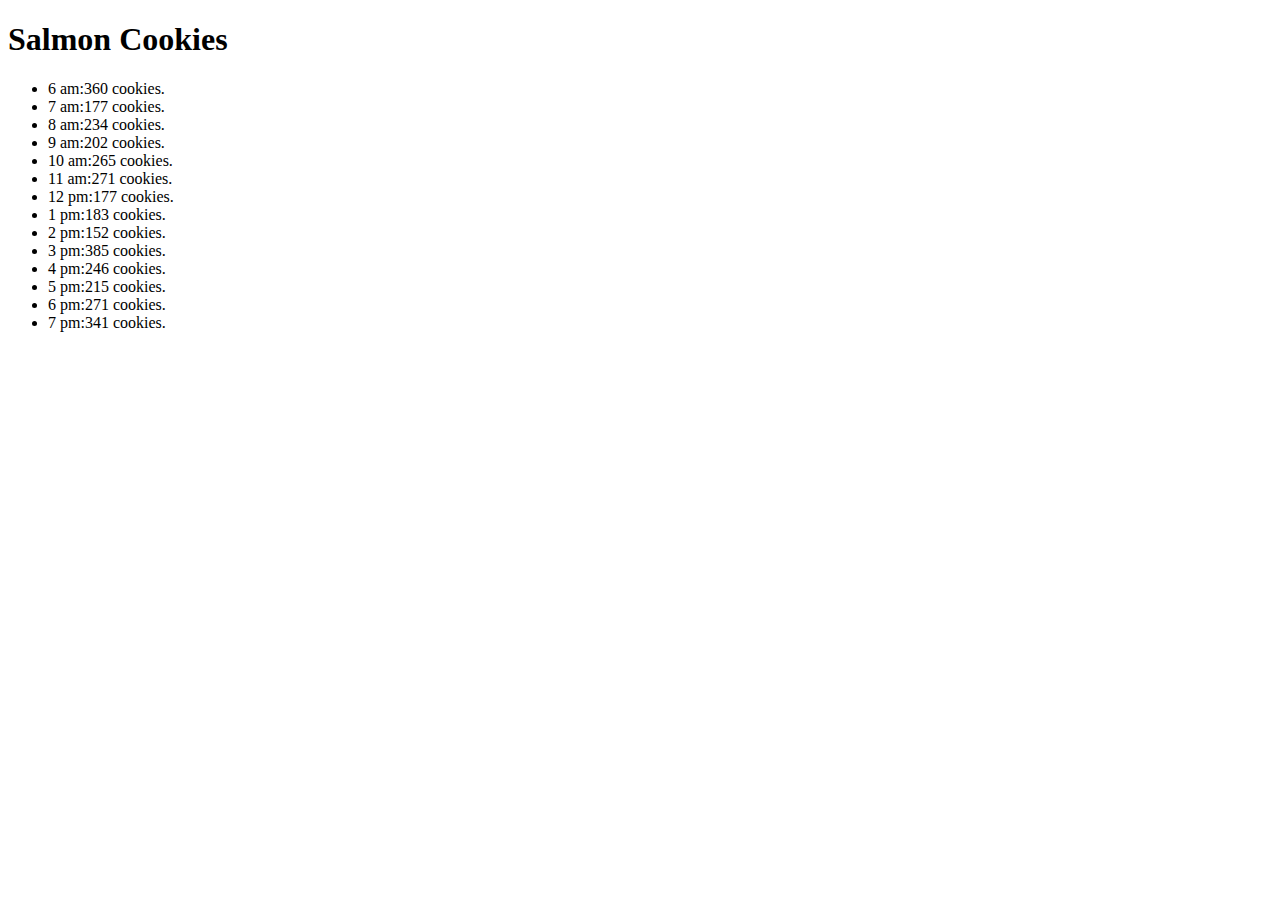
==== sales.html @ 9199814b "seattle code, started tokyo code" ====
<!DOCTYPE html>
<html lang="en">
<head>
    <meta charset="UTF-8">
    <meta name="viewport" content="width=device-width, initial-scale=1.0">
    <meta http-equiv="X-UA-Compatible" content="ie=edge">
    <title>Salmon Cookies project</title>
</head>
<body>
    <h1>Salmon Cookies</h1>
    <ul id="Seattle"></ul>
    <ul id="Tokyo"></ul>
    
    <script src="apps.js"></script>
</body>
</html>
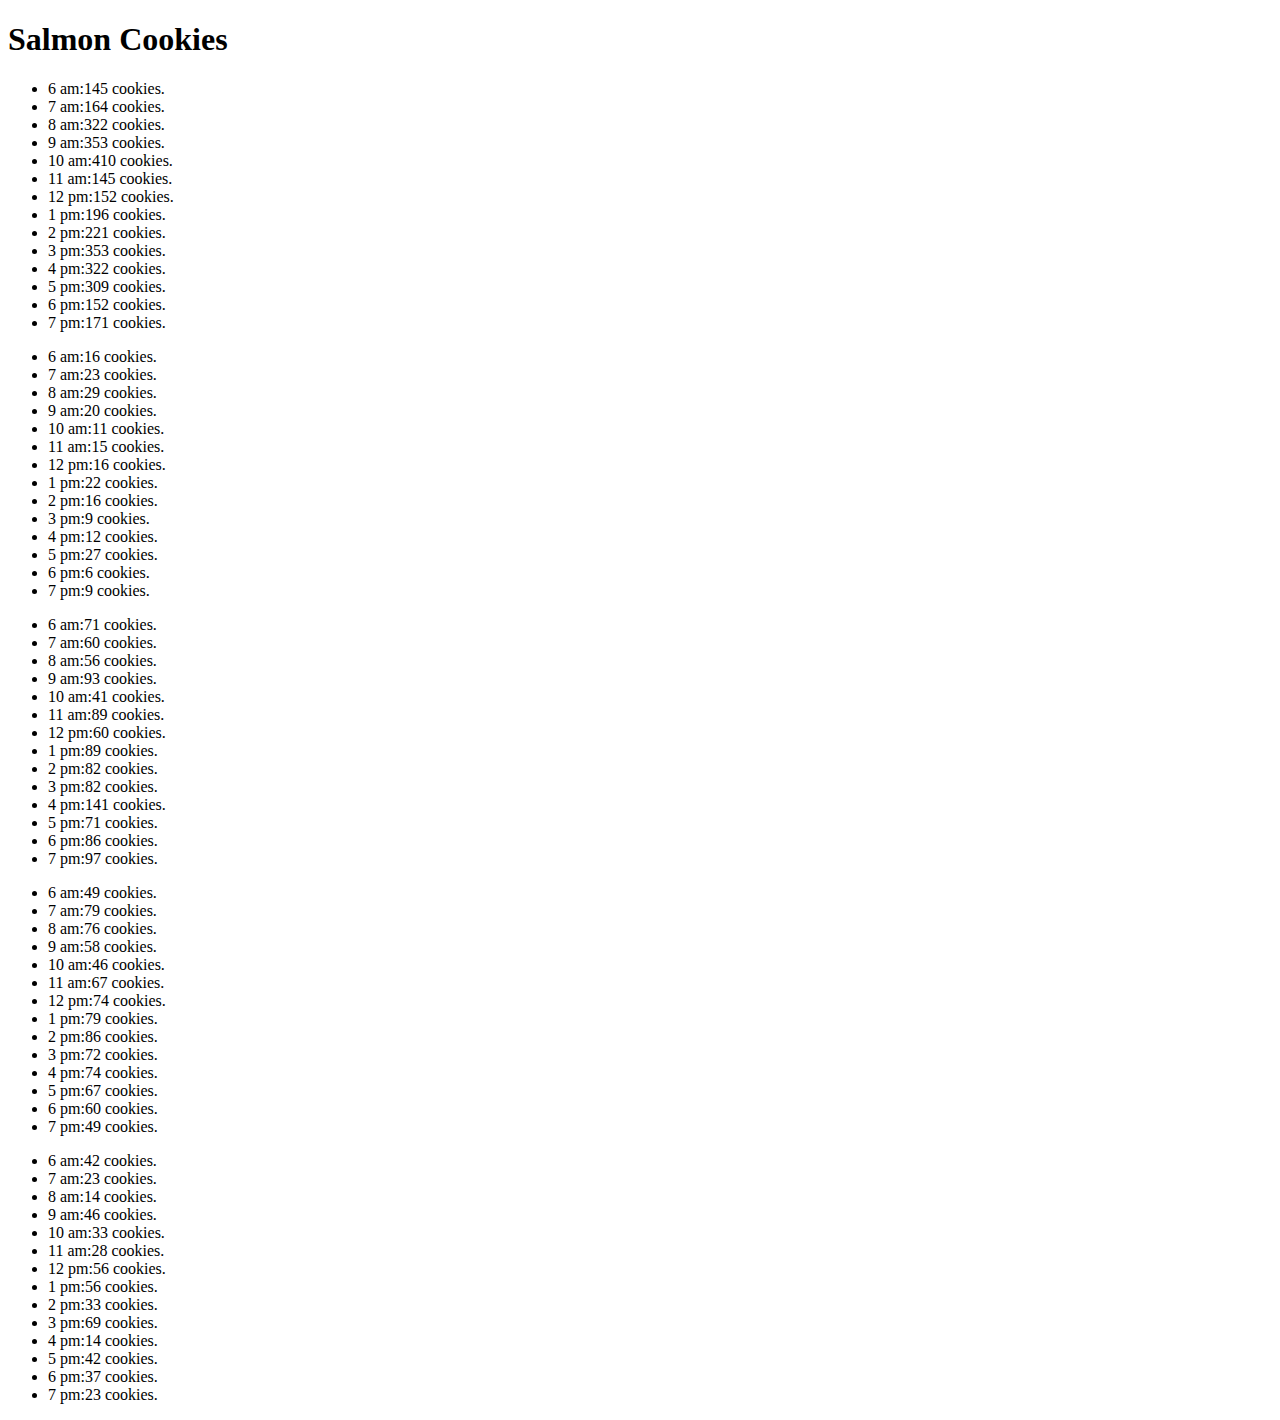
==== commit aafc6fe2: "wrote code for the remaining cities" ====
--- a/sales.html
+++ b/sales.html
@@ -10,6 +10,9 @@
     <h1>Salmon Cookies</h1>
     <ul id="Seattle"></ul>
     <ul id="Tokyo"></ul>
+    <ul id="Dubai"></ul>
+    <ul id="Paris"></ul>
+    <ul id="Lima"></ul>
     
     <script src="apps.js"></script>
 </body>
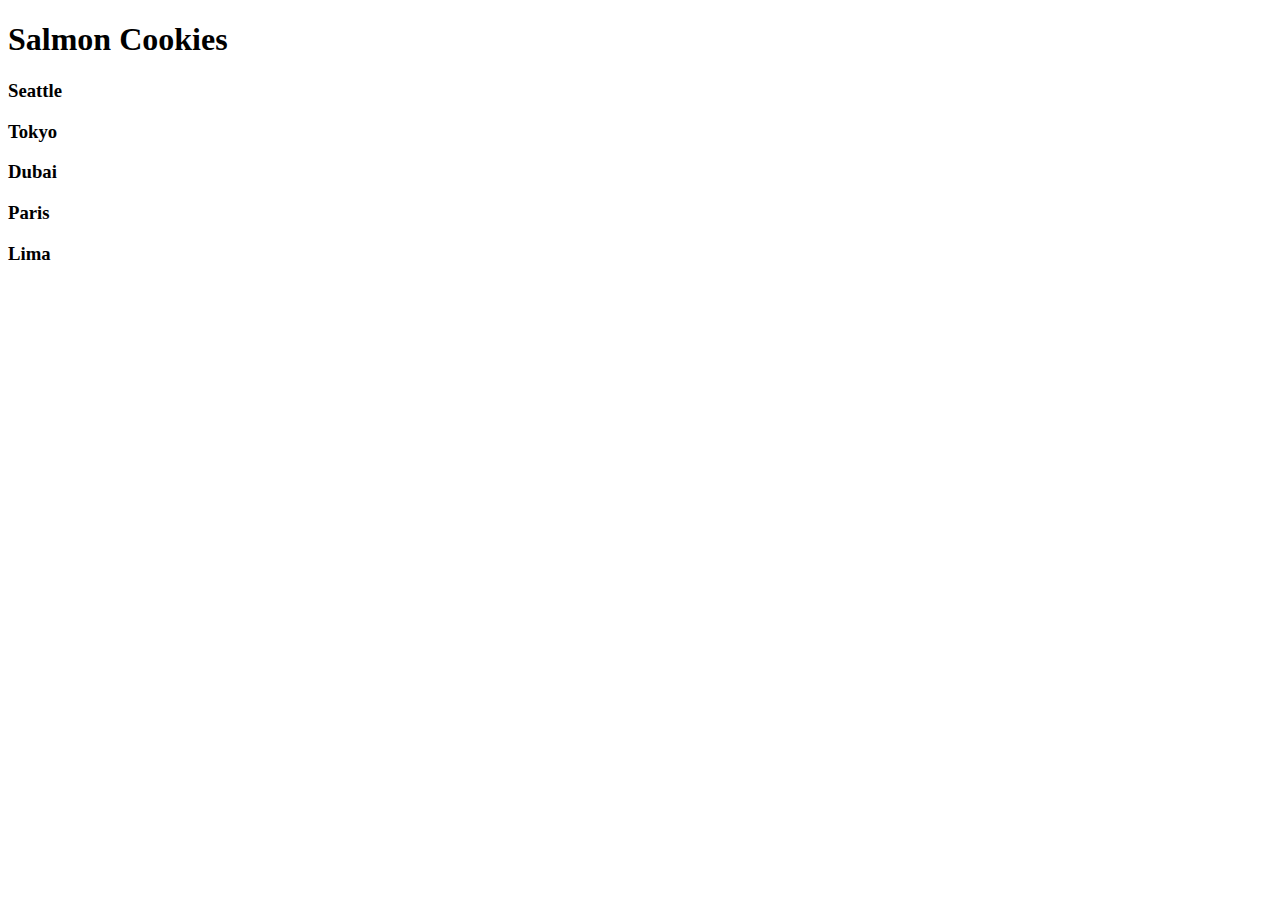
==== commit 97e41860: "writing constructor functions and trying to populate random number array" ====
--- a/sales.html
+++ b/sales.html
@@ -8,10 +8,15 @@
 </head>
 <body>
     <h1>Salmon Cookies</h1>
+    <h3>Seattle</h3>
     <ul id="Seattle"></ul>
+    <h3>Tokyo</h3>
     <ul id="Tokyo"></ul>
+<h3>Dubai</h3>
     <ul id="Dubai"></ul>
+<h3>Paris</h3>
     <ul id="Paris"></ul>
+<h3>Lima</h3>
     <ul id="Lima"></ul>
     
     <script src="apps.js"></script>
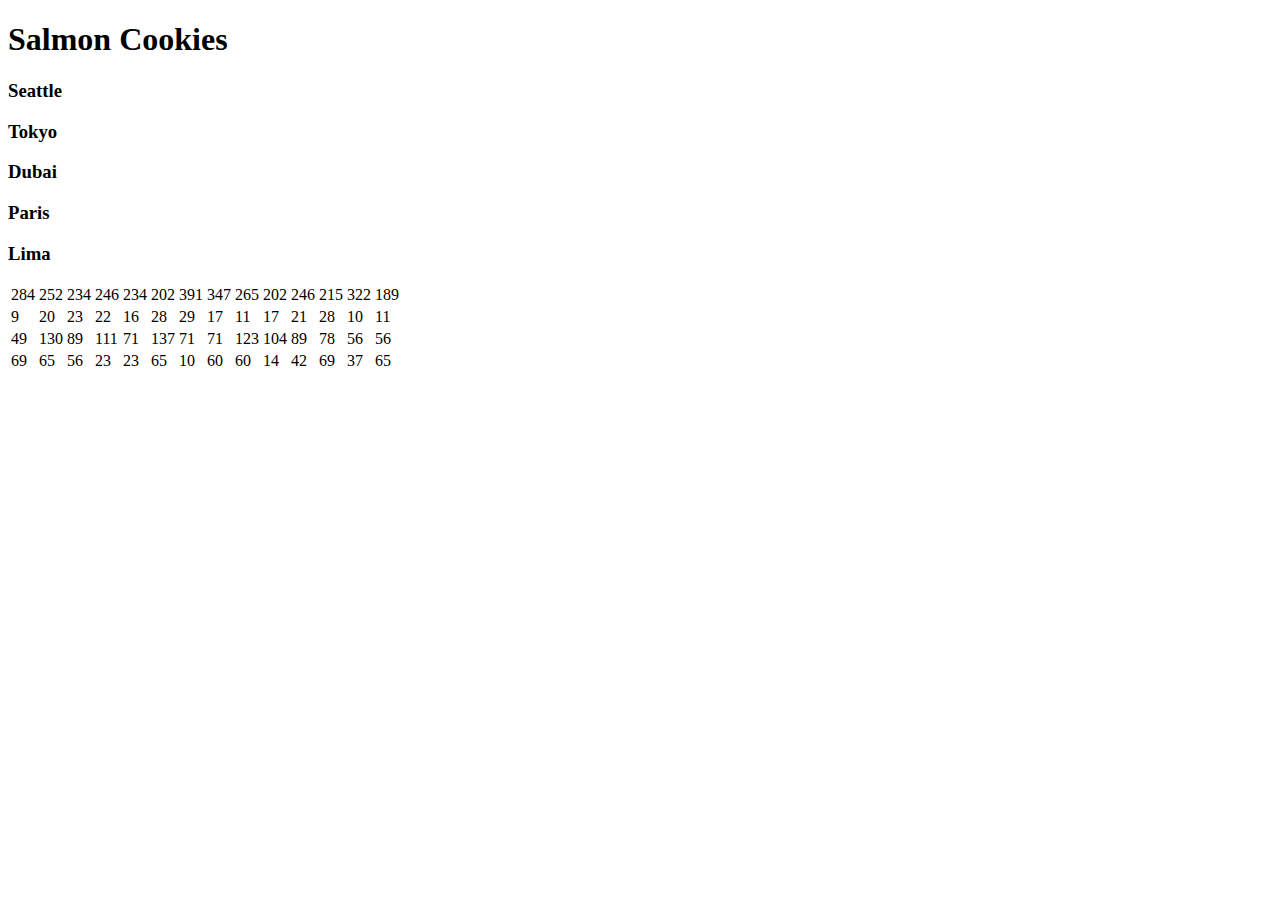
==== commit c78dcad1: "worked on populating data and building table." ====
--- a/sales.html
+++ b/sales.html
@@ -18,6 +18,10 @@
     <ul id="Paris"></ul>
 <h3>Lima</h3>
     <ul id="Lima"></ul>
+
+    <table id="tableData">
+        
+    </table>
     
     <script src="apps.js"></script>
 </body>
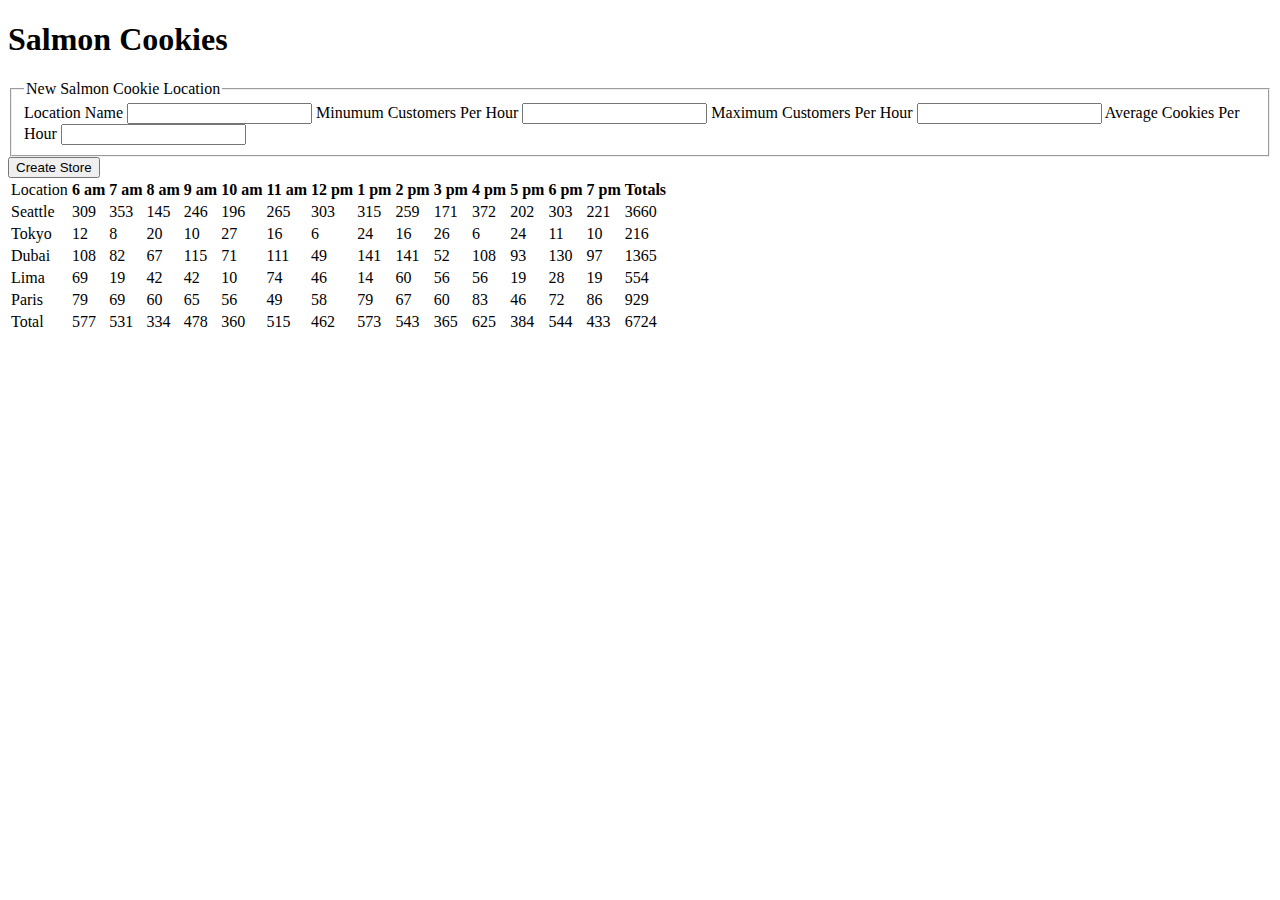
==== commit c625c15f: "added the rest of the table and the form for new customers" ====
--- a/sales.html
+++ b/sales.html
@@ -8,19 +8,23 @@
 </head>
 <body>
     <h1>Salmon Cookies</h1>
-    <h3>Seattle</h3>
-    <ul id="Seattle"></ul>
-    <h3>Tokyo</h3>
-    <ul id="Tokyo"></ul>
-<h3>Dubai</h3>
-    <ul id="Dubai"></ul>
-<h3>Paris</h3>
-    <ul id="Paris"></ul>
-<h3>Lima</h3>
-    <ul id="Lima"></ul>
+    <form id="add-store">
+        <fieldset>
+            <legend>New Salmon Cookie Location</legend>
+            <label>Location Name</label>
+            <input name="location" type="text">
+            <label>Minumum Customers Per Hour</label>
+            <input name="minCustomers" type="number">
+            <label>Maximum Customers Per Hour</label>
+            <input name="maxCustomers" type="number">
+            <label>Average Cookies Per Hour</label>
+            <input name="avgCustomers" type="number">
+        </fieldset>
+        <button type="submit">Create Store</button>
+    </form>
 
     <table id="tableData">
-        
+
     </table>
     
     <script src="apps.js"></script>
